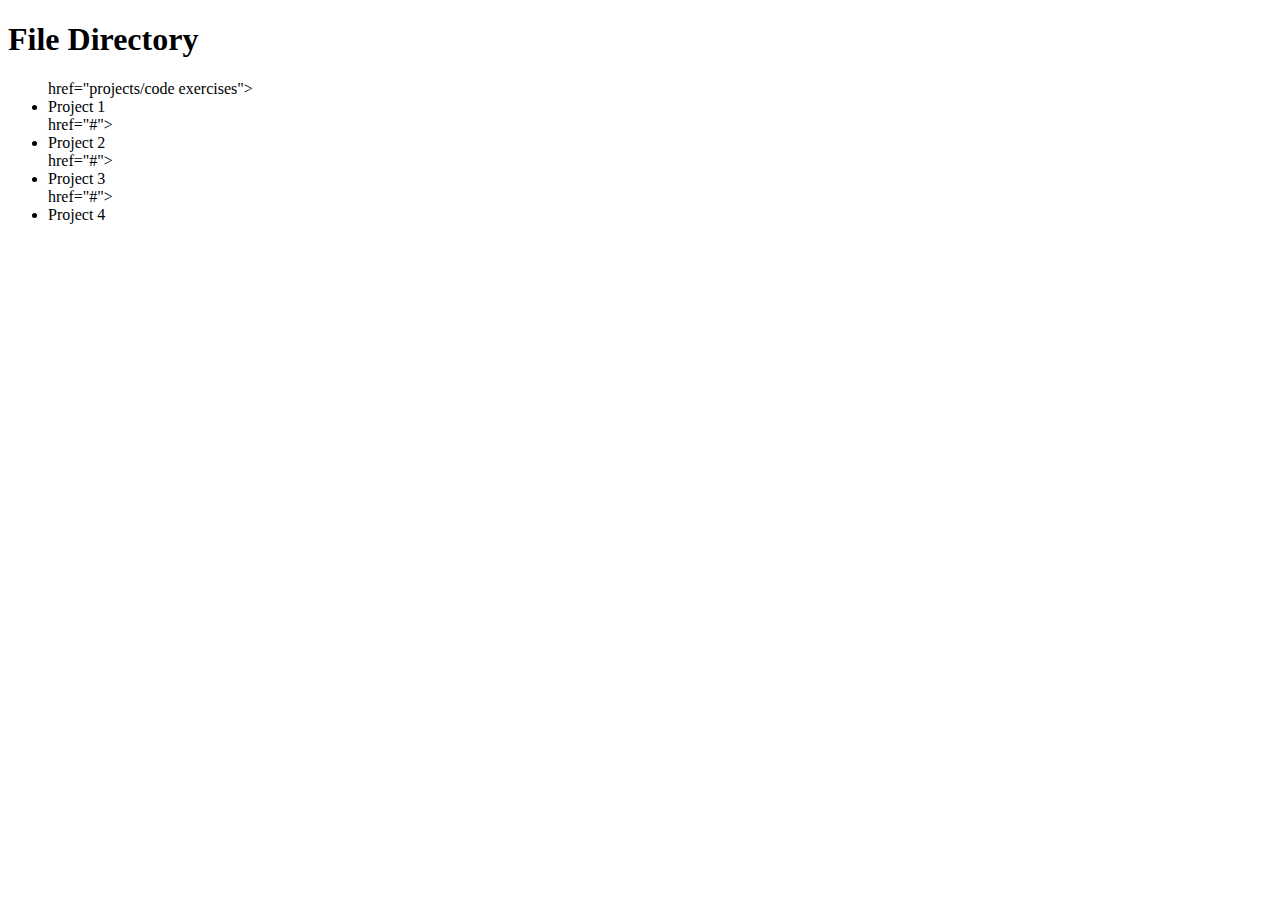
==== index.html @ 8570eb17 "updated css folder link" ====
<!DOCTYPE html>
<html>
  <head>
    <title>GRA:321 Digital Project Directory</title>
    <meta charset="UTF-8">
    <meta name="description" content="Hello World Exercise">
    <meta name="keywords" content="School, Slack, Presentations">
    <meta name="author" content="Rachel Adrian">
    <link hef="./css/normalize.css" type="text/css" rel="stylesheet">
    <link hef="./css/style.css" type="text/css" rel="stylesheet">
  </head>

  <body>
  <h1>File Directory</h1>
  <ul>
    <a>href="projects/code exercises"><li>Project 1</li></a>
    <a>href="#"><li>Project 2</li></a>
    <a>href="#"><li>Project 3</li></a>
    <a>href="#"><li>Project 4</li></a>
  </ul>
  </body>
</html>
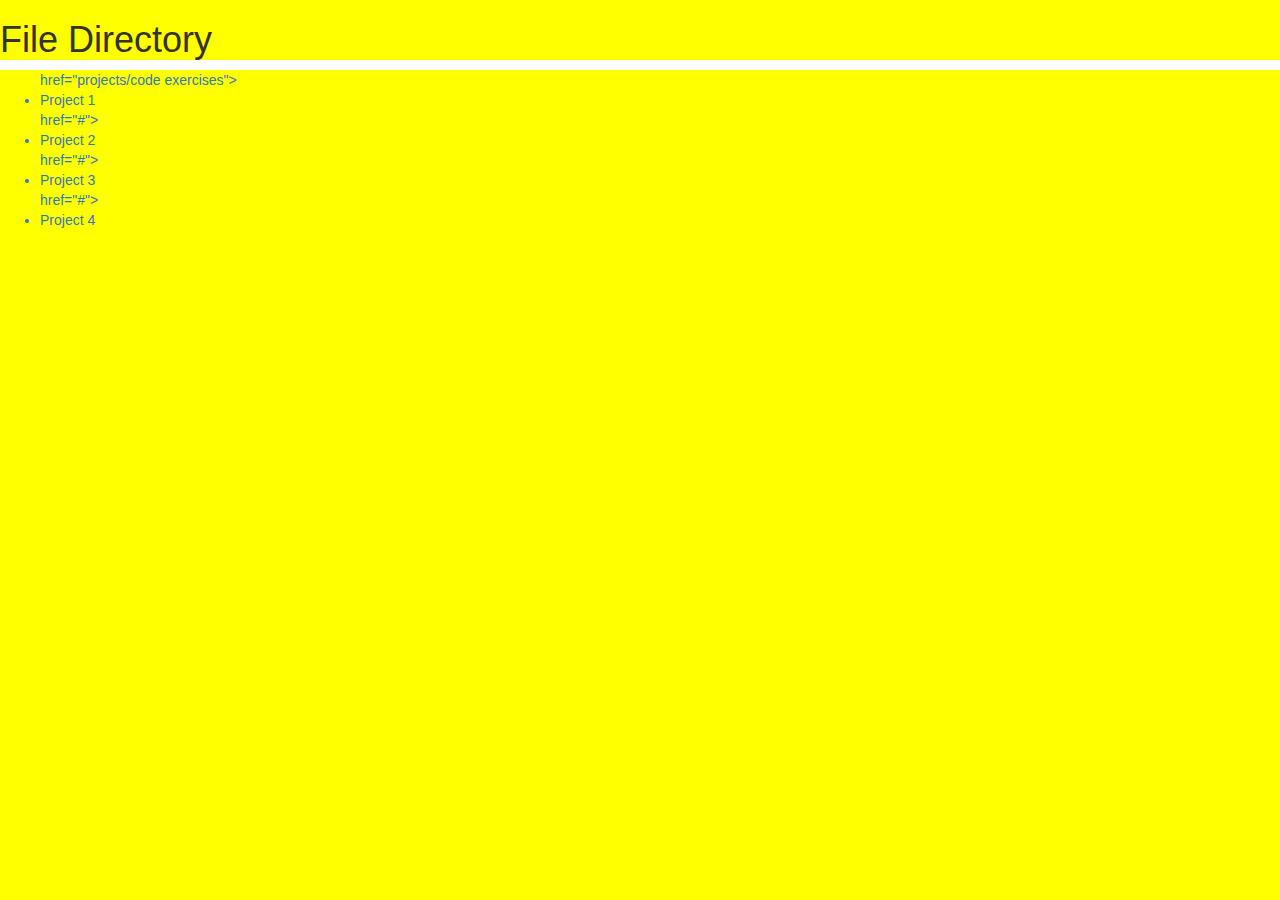
==== commit 58f5aee4: "href update" ====
--- a/index.html
+++ b/index.html
@@ -1,22 +1,22 @@
 <!DOCTYPE html>
 <html>
   <head>
-    <title>GRA:321 Digital Project Directory</title>
+    <title>GRA 321 Digital Project Directory</title>
     <meta charset="UTF-8">
     <meta name="description" content="Hello World Exercise">
     <meta name="keywords" content="School, Slack, Presentations">
     <meta name="author" content="Rachel Adrian">
-    <link hef="./css/normalize.css" type="text/css" rel="stylesheet">
-    <link hef="./css/style.css" type="text/css" rel="stylesheet">
+    <link href="./css/normalize.css" type="text/css" rel="stylesheet">
+    <link href="./css/style.css" type="text/css" rel="stylesheet">
   </head>
 
   <body>
-  <h1>File Directory</h1>
-  <ul>
-    <a>href="projects/code exercises"><li>Project 1</li></a>
-    <a>href="#"><li>Project 2</li></a>
-    <a>href="#"><li>Project 3</li></a>
-    <a>href="#"><li>Project 4</li></a>
-  </ul>
+    <h1>File Directory</h1>
+    <ul>
+      <a>href="projects/code exercises"><li>Project 1</li></a>
+      <a>href="#"><li>Project 2</li></a>
+      <a>href="#"><li>Project 3</li></a>
+      <a>href="#"><li>Project 4</li></a>
+    </ul>
   </body>
 </html>
--- a/css/style.css
+++ b/css/style.css
@@ -0,0 +1,7 @@
+* {
+background-color:yellow;
+}
+
+h1 {
+
+}
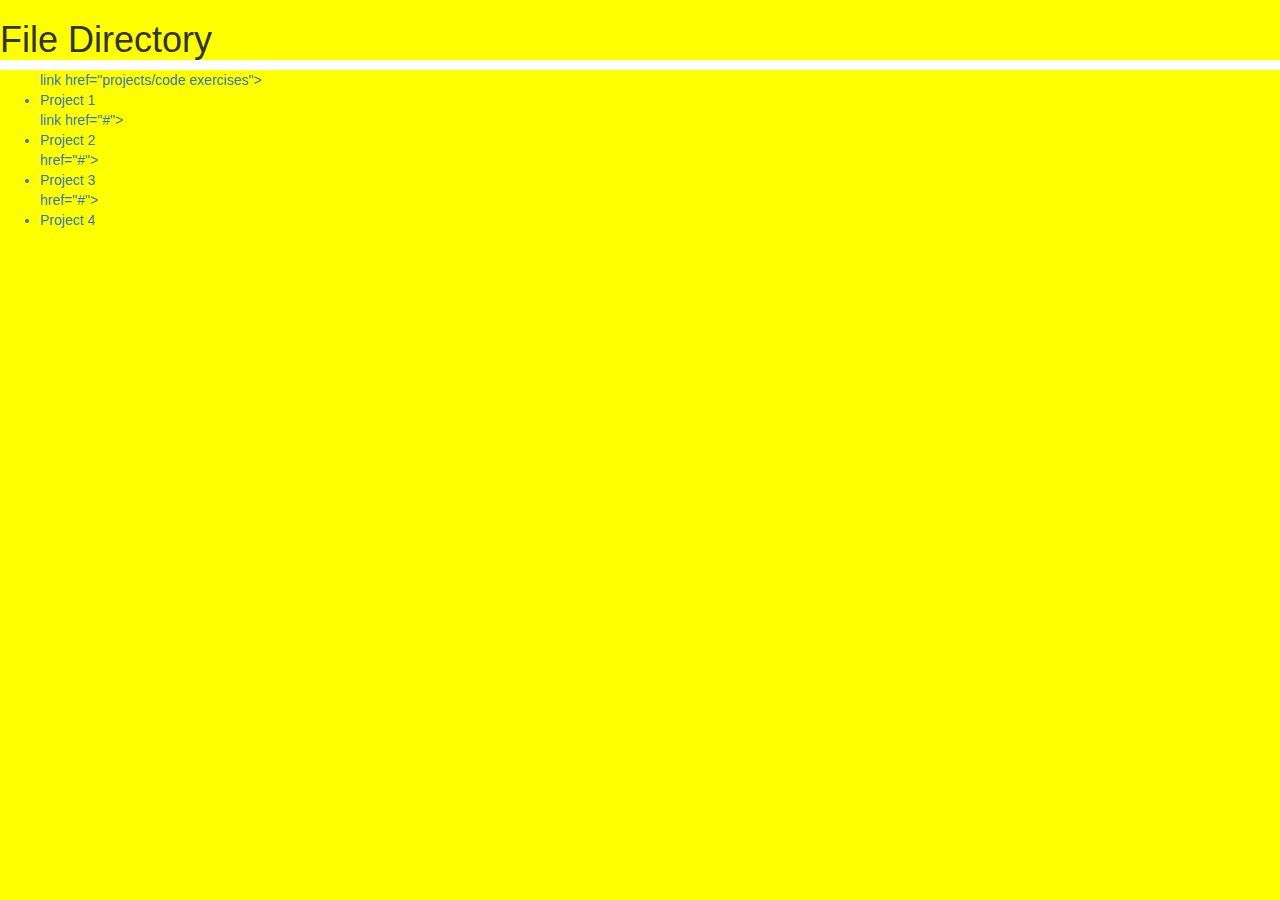
==== commit 934b7240: "grrrr" ====
--- a/index.html
+++ b/index.html
@@ -1,5 +1,4 @@
 <!DOCTYPE html>
-<html>
   <head>
     <title>GRA 321 Digital Project Directory</title>
     <meta charset="UTF-8">
@@ -13,10 +12,11 @@
   <body>
     <h1>File Directory</h1>
     <ul>
-      <a>href="projects/code exercises"><li>Project 1</li></a>
-      <a>href="#"><li>Project 2</li></a>
+      <a>link href="projects/code exercises"><li>Project 1</li></a>
+      <a>link href="#"><li>Project 2</li></a>
       <a>href="#"><li>Project 3</li></a>
       <a>href="#"><li>Project 4</li></a>
     </ul>
+
   </body>
 </html>
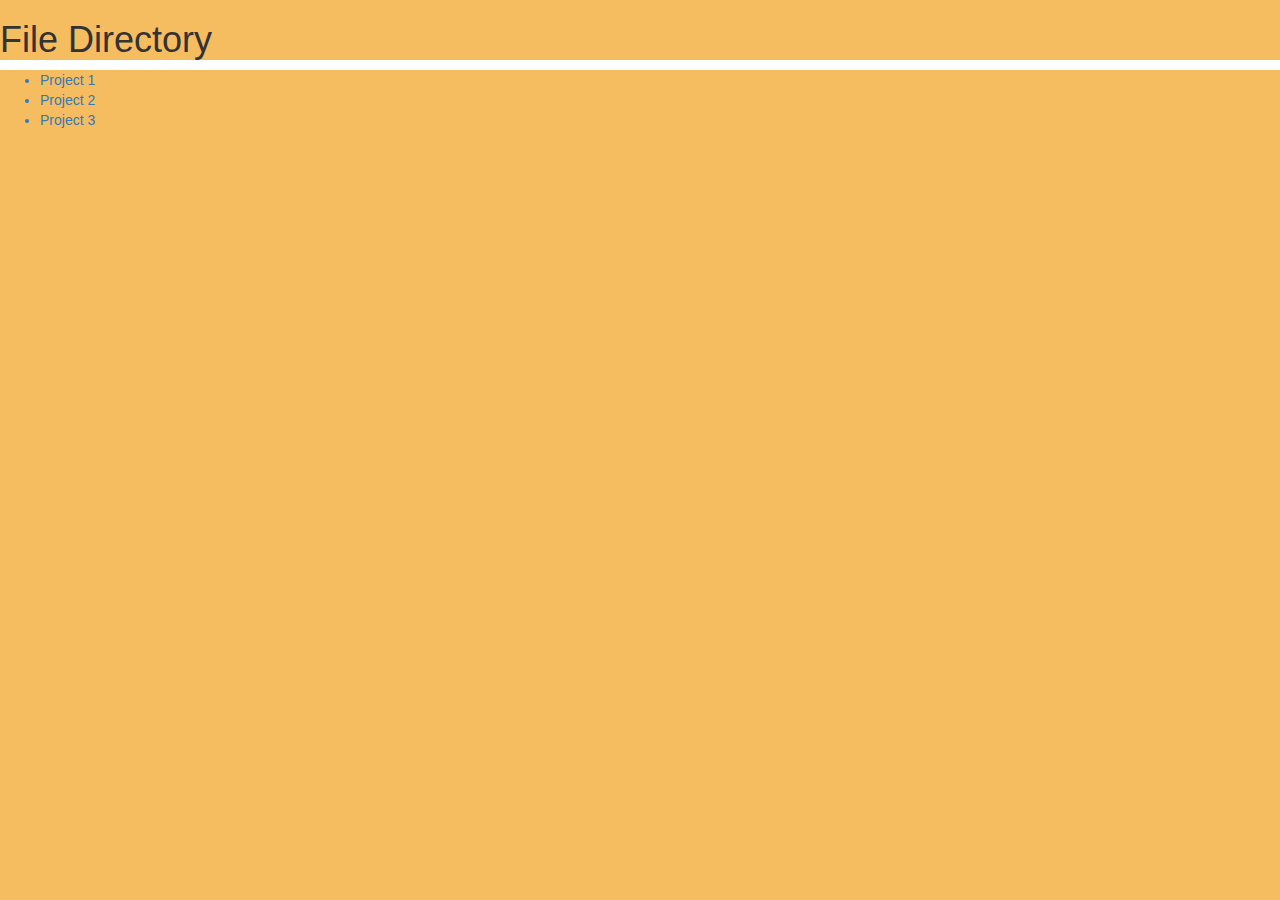
==== commit 9783dec5: "please work" ====
--- a/index.html
+++ b/index.html
@@ -1,4 +1,5 @@
 <!DOCTYPE html>
+<html>
   <head>
     <title>GRA 321 Digital Project Directory</title>
     <meta charset="UTF-8">
@@ -12,10 +13,9 @@
   <body>
     <h1>File Directory</h1>
     <ul>
-      <a>link href="projects/code exercises"><li>Project 1</li></a>
-      <a>link href="#"><li>Project 2</li></a>
-      <a>href="#"><li>Project 3</li></a>
-      <a>href="#"><li>Project 4</li></a>
+      <a href="code-exercises"><li>Project 1</li></a>
+      <a href="hello-world"><li>Project 2</li></a>
+      <a href="responsive-project"><li>Project 3</li></a>
     </ul>
 
   </body>
--- a/css/style.css
+++ b/css/style.css
@@ -1,5 +1,5 @@
 * {
-background-color:yellow;
+background-color:#f5bd60;
 }
 
 h1 {
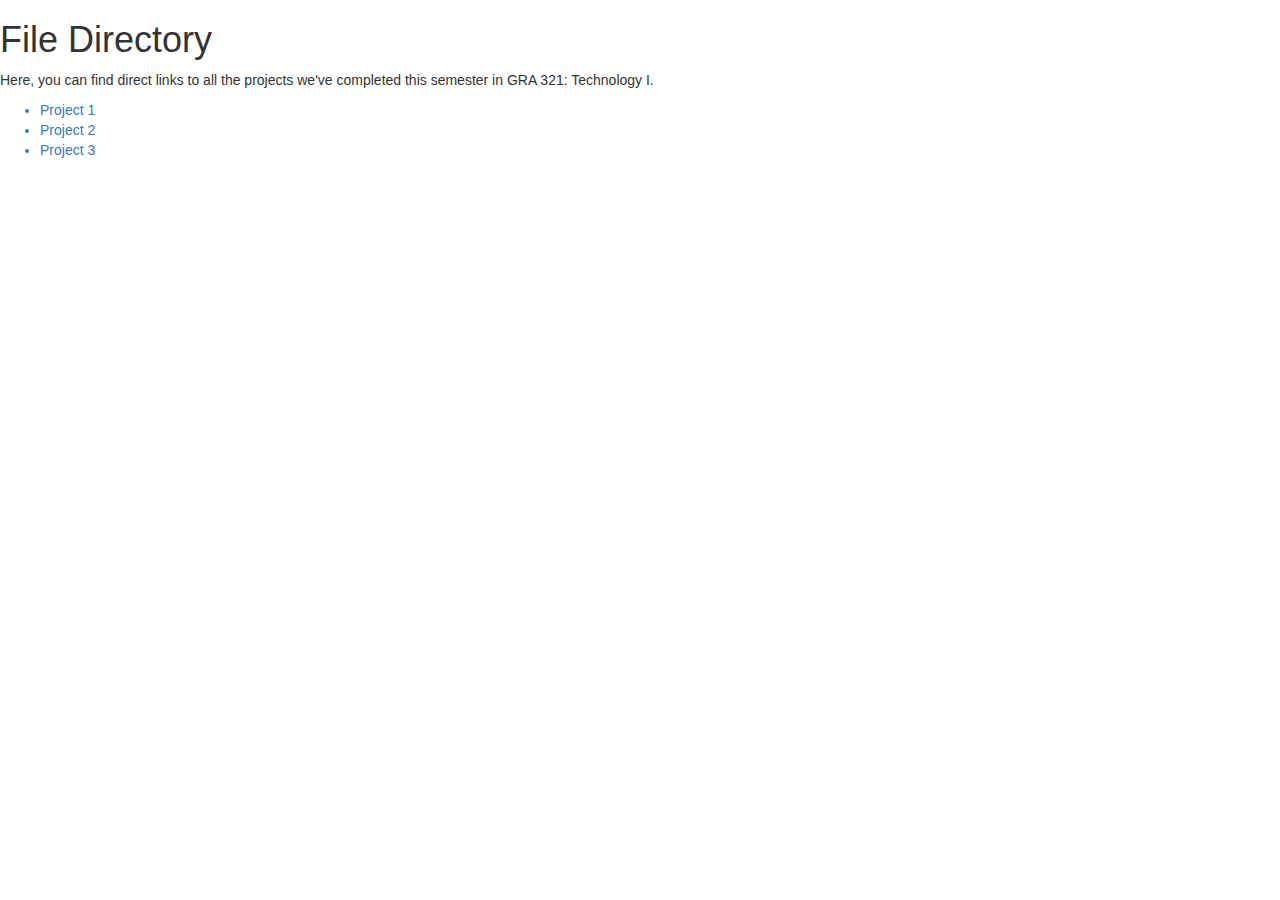
==== commit e8868b36: "code-exercise update" ====
--- a/index.html
+++ b/index.html
@@ -12,6 +12,8 @@
 
   <body>
     <h1>File Directory</h1>
+    <p>Here, you can find direct links to all the projects we've completed this semester in GRA 321: Technology I.</p>
+
     <ul>
       <a href="code-exercises"><li>Project 1</li></a>
       <a href="hello-world"><li>Project 2</li></a>
--- a/css/style.css
+++ b/css/style.css
@@ -1,5 +1,6 @@
-* {
-background-color:#f5bd60;
+a {
+background-color:coral;
+<font-family:Arial, sans-serif;
 }
 
 h1 {
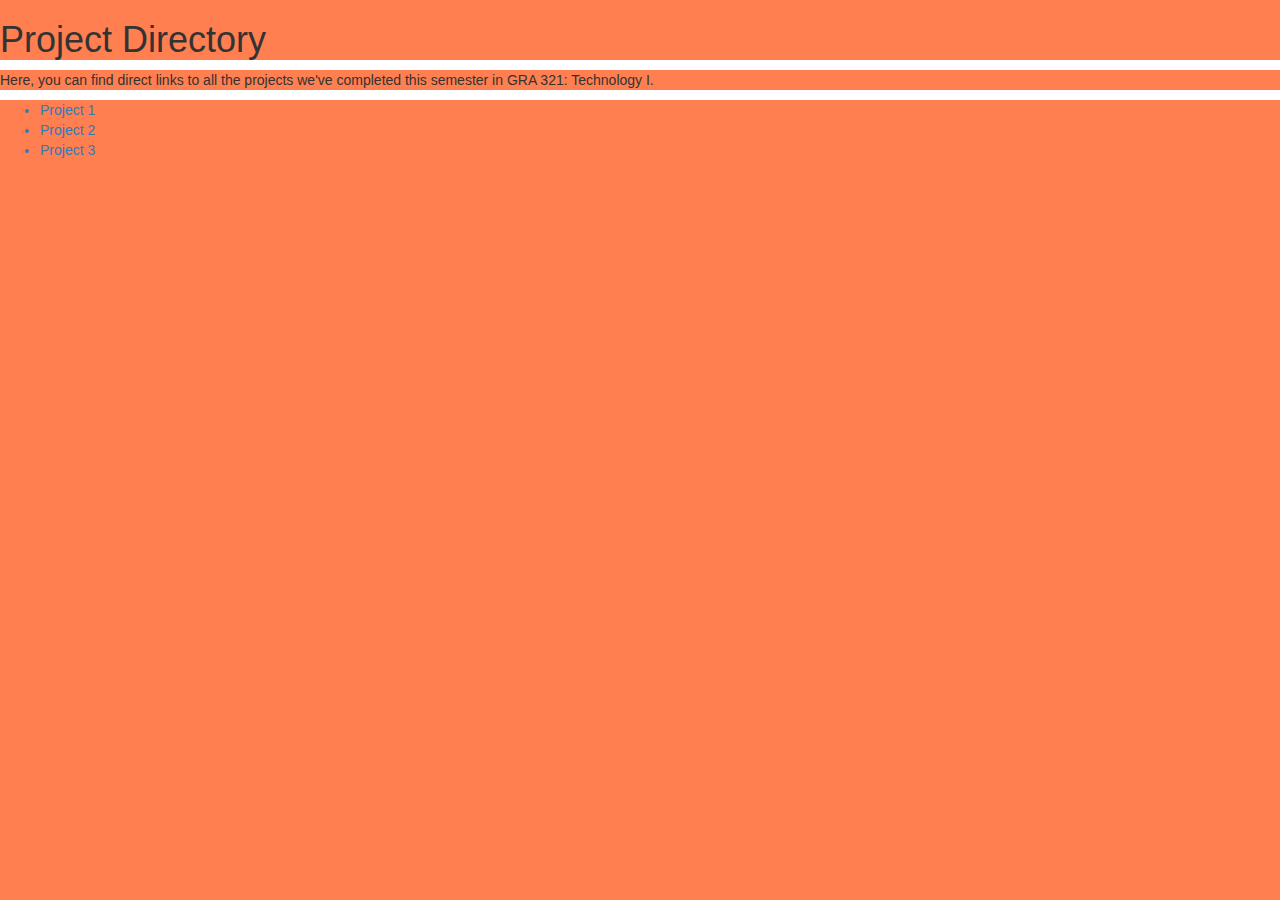
==== commit ef98d0e6: "anothaa one" ====
--- a/index.html
+++ b/index.html
@@ -11,7 +11,7 @@
   </head>
 
   <body>
-    <h1>File Directory</h1>
+    <h1>Project Directory</h1>
     <p>Here, you can find direct links to all the projects we've completed this semester in GRA 321: Technology I.</p>
 
     <ul>
--- a/css/style.css
+++ b/css/style.css
@@ -1,5 +1,5 @@
-a {
-background-color:coral;
+*{
+  background-color:coral;
 <font-family:Arial, sans-serif;
 }
 
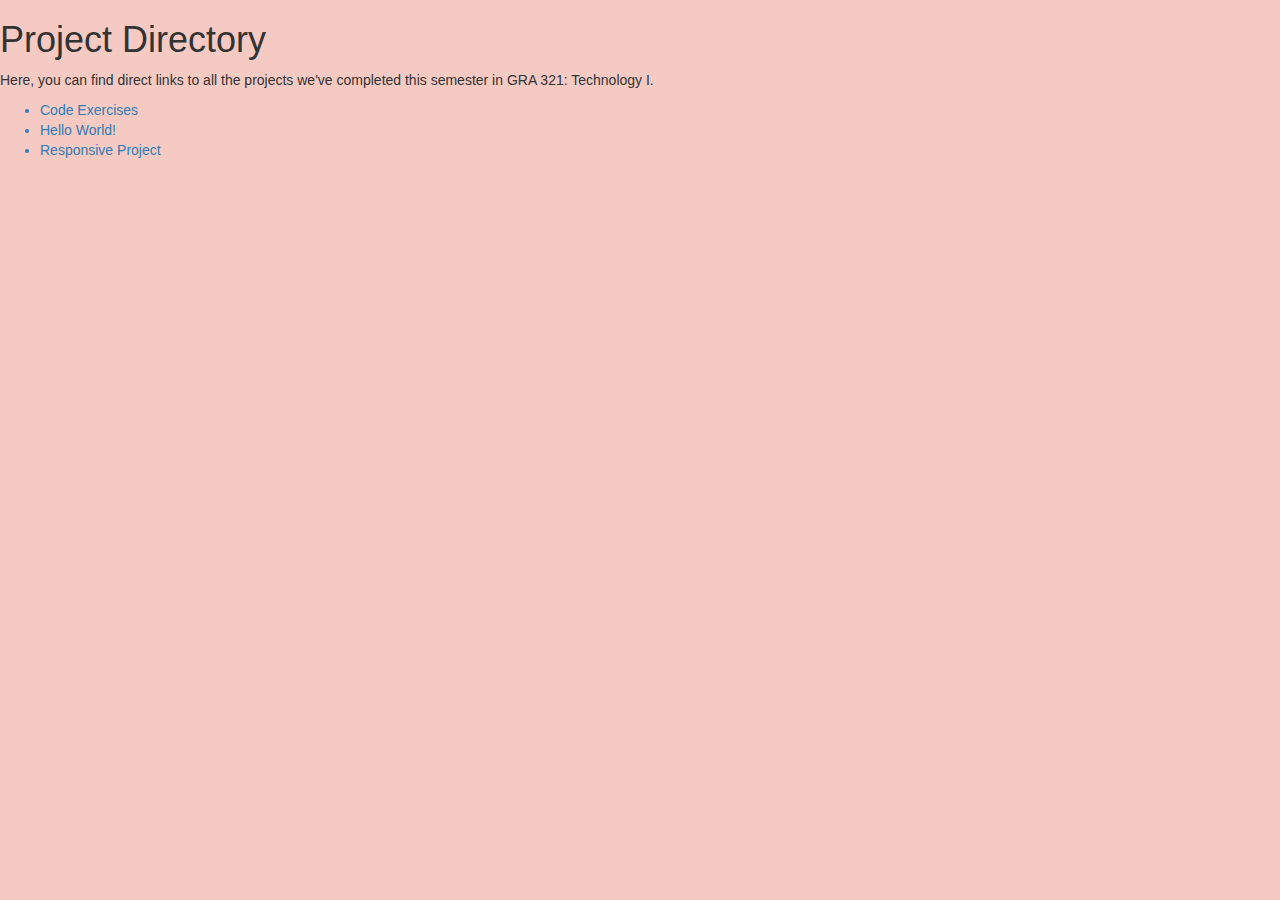
==== commit efc5e18c: "edits" ====
--- a/index.html
+++ b/index.html
@@ -12,12 +12,13 @@
 
   <body>
     <h1>Project Directory</h1>
+    
     <p>Here, you can find direct links to all the projects we've completed this semester in GRA 321: Technology I.</p>
 
     <ul>
-      <a href="code-exercises"><li>Project 1</li></a>
-      <a href="hello-world"><li>Project 2</li></a>
-      <a href="responsive-project"><li>Project 3</li></a>
+      <a href="code-exercises"><li>Code Exercises</li></a>
+      <a href="hello-world"><li>Hello World!</li></a>
+      <a href="responsive-project"><li>Responsive Project</li></a>
     </ul>
 
   </body>
--- a/css/style.css
+++ b/css/style.css
@@ -1,8 +1,4 @@
-*{
-  background-color:coral;
-<font-family:Arial, sans-serif;
+body{
+background-color:#f5cac3;
+font-family:Arial, sans-serif;
 }
-
-h1 {
-
-}
